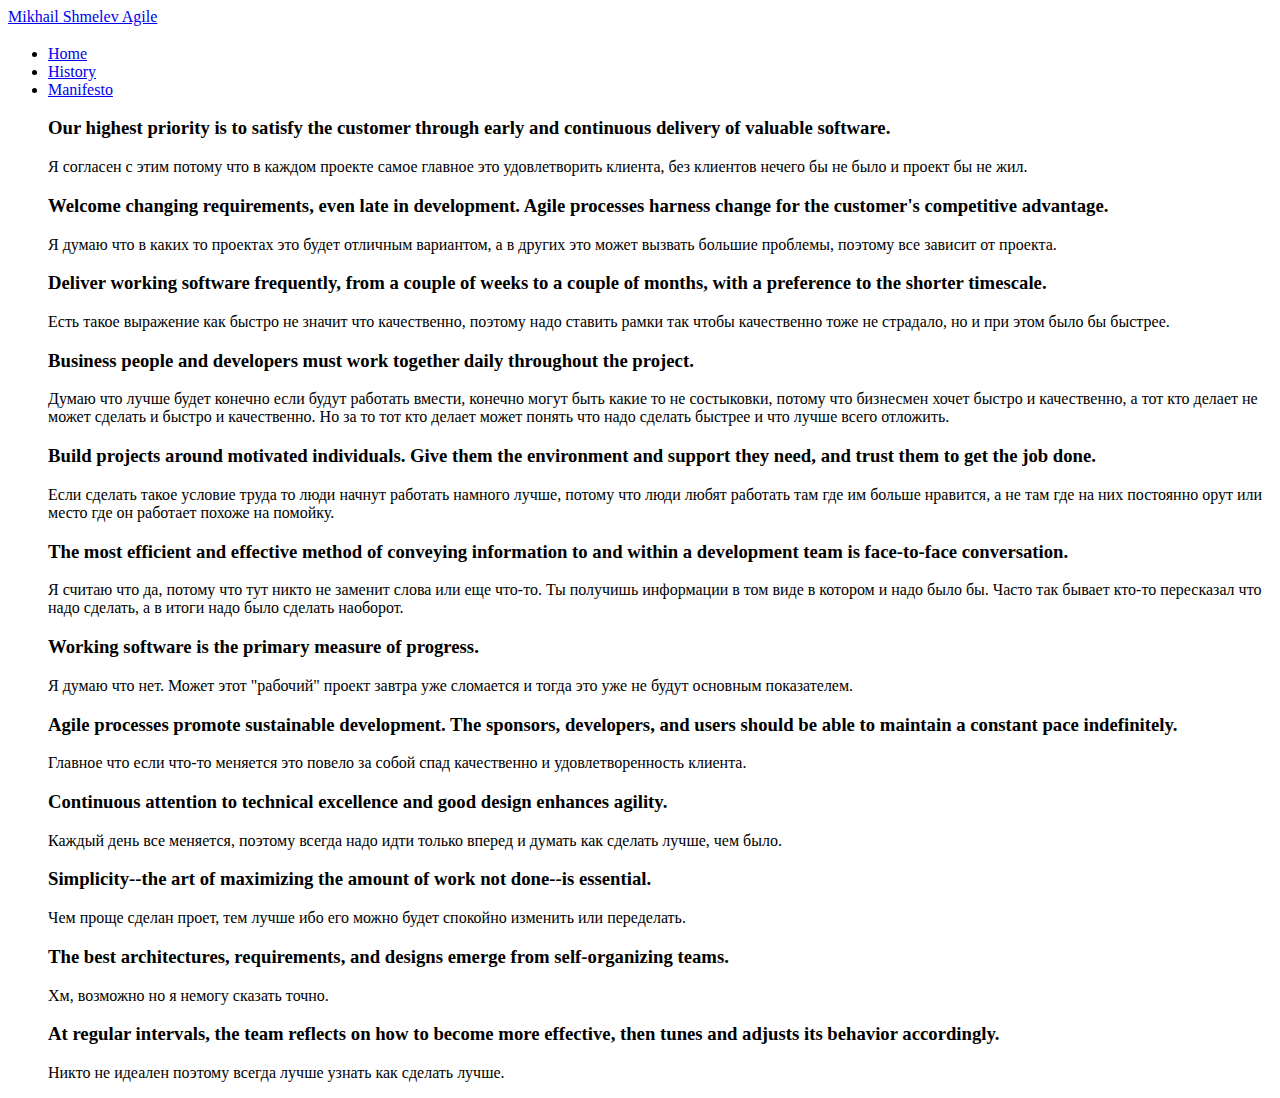
==== manifesto.html @ b961633e "Add files via upload" ====
<!DOCTYPE html>
<html lang="en">
<head>
    <meta charset="UTF-8">
    <meta name="viewport" content="width=device-width, initial-scale=1.0">
    <link rel="stylesheet" href="css/style.css">
    <link rel="stylesheet" href="https://cdn.jsdelivr.net/npm/bootstrap@4.5.3/dist/css/bootstrap.min.css" integrity="sha384-TX8t27EcRE3e/ihU7zmQxVncDAy5uIKz4rEkgIXeMed4M0jlfIDPvg6uqKI2xXr2" crossorigin="anonymous">
    <title>Manifesto</title>
</head>
<body>
    <nav class="navbar navbar-expand-lg navbar-dark bg-dark">
        <a class="navbar-brand" href="#">Mikhail Shmelev Agile</a>
        <h3 class="navbar-toggler" type="h3" data-toggle="collapse" data-target="#navbarNav" aria-controls="navbarNav" aria-expanded="false" aria-label="Toggle navigation">
          <span class="navbar-toggler-icon"></span>
        </h3>
        <div class="collapse navbar-collapse" id="navbarNav">
          <ul class="navbar-nav">
            <li class="nav-item">
              <a class="nav-link" href="index.html">Home</a>
            </li>
            <li class="nav-item">
              <a class="nav-link" href="history.html">History</a>
            </li>
            <li class="nav-item active">
                <a class="nav-link" href="manifesto.html">Manifesto</a>
              </li>
          </ul>
        </div>
      </nav>
      <div class="list">
        <article>
            <h3>Our highest priority is to satisfy the customer
                through early and continuous delivery
                of valuable software.</h3>
            <div class="panel">
                <p>Я согласен с этим потому что в каждом проекте самое главное это удовлетворить клиента, без клиентов нечего бы не было и проект бы не жил.</p>
            </div>
            <h3 class="accordion">Welcome changing requirements, even late in
                development. Agile processes harness change for
                the customer's competitive advantage.</h3>
            <div class="panel">
                <p>Я думаю что в каких то проектах это будет отличным вариантом, а в других это может вызвать большие проблемы, поэтому все зависит от проекта.</p>
            </div>
            <h3 class="accordion">Deliver working software frequently, from a
                couple of weeks to a couple of months, with a
                preference to the shorter timescale.</h3>
            <div class="panel">
                <p>Есть такое выражение как быстро не значит что качественно, поэтому надо ставить рамки так чтобы качественно тоже не страдало, но и при этом было бы быстрее.</p>
            </div>
            <h3 class="accordion">Business people and developers must work
                together daily throughout the project.</h3>
            <div class="panel">
                <p>Думаю что лучше будет конечно если будут работать вмести, конечно могут быть какие то не состыковки, потому что бизнесмен хочет быстро и качественно, а тот кто делает не может сделать и быстро и качественно. Но за то тот кто делает может понять что надо сделать быстрее и что лучше всего отложить.</p>
            </div>
            <h3 class="accordion">Build projects around motivated individuals.
                Give them the environment and support they need,
                and trust them to get the job done.</h3>
            <div class="panel">
                <p>Если сделать такое условие труда то люди начнут работать намного лучше, потому что люди любят работать там где им больше нравится, а не там где на них постоянно орут или место где он работает похоже на помойку.</p>
            </div>
            <h3 class="accordion">The most efficient and effective method of
                conveying information to and within a development
                team is face-to-face conversation.</h3>
            <div class="panel">
                <p>Я считаю что да, потому что тут никто не заменит слова или еще что-то. Ты получишь информации в том виде в котором и надо было бы. Часто так бывает кто-то пересказал что надо сделать, а в итоги надо было сделать наоборот.</p>
            </div>
            <h3 class="accordion">Working software is the primary measure of progress.</h3>
            <div class="panel">
                <p>Я думаю что нет. Может этот "рабочий" проект завтра уже сломается и тогда это уже не будут основным показателем.</p>
            </div>
            <h3 class="accordion">Agile processes promote sustainable development.
                The sponsors, developers, and users should be able
                to maintain a constant pace indefinitely.</h3>
            <div class="panel">
                <p>Главное что если что-то меняется это повело за собой спад качественно и удовлетворенность клиента.</p>
            </div>
            <h3 class="accordion">Continuous attention to technical excellence
                and good design enhances agility.</h3>
            <div class="panel">
                <p>Каждый день все меняется, поэтому всегда надо идти только вперед и думать как сделать лучше, чем было. </p>
            </div>
            <h3 class="accordion">Simplicity--the art of maximizing the amount
                of work not done--is essential.</h3>
            <div class="panel">
                <p>Чем проще сделан проет, тем лучше ибо его можно будет спокойно изменить или переделать.</p>
            </div>
            <h3 class="accordion">The best architectures, requirements, and designs
                emerge from self-organizing teams.</h3>
            <div class="panel">
                <p>Хм, возможно но я немогу сказать точно.</p>
            </div>
            <h3 class="accordion">At regular intervals, the team reflects on how
                to become more effective, then tunes and adjusts
                its behavior accordingly.</h3>
            <div class="panel">
                <p>Никто не идеален поэтому всегда лучше узнать как сделать лучше.</p>
            </div>
        </article>
    </div>
</body>
</html>
---- css/style.css ----
.maintext{
    margin-left: 20px;
}

.list{
    margin-left: 40px;
}
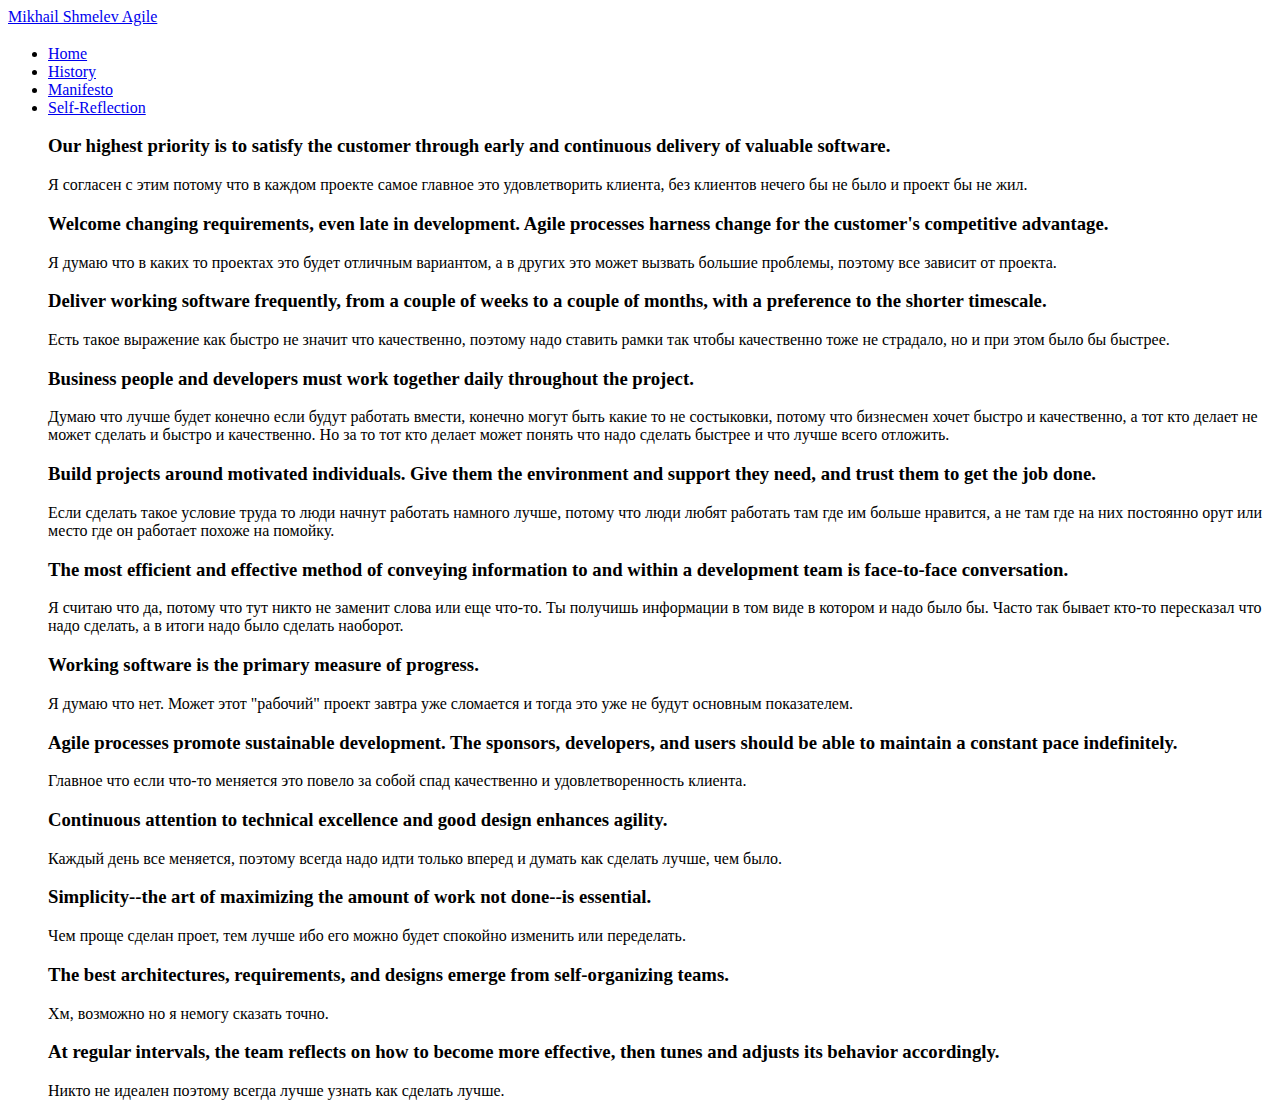
==== commit 1e8dfdd4: "Add files via upload" ====
--- a/manifesto.html
+++ b/manifesto.html
@@ -23,6 +23,9 @@
             </li>
             <li class="nav-item active">
                 <a class="nav-link" href="manifesto.html">Manifesto</a>
+              </li>
+              <li class="nav-item">
+                <a class="nav-link" href="reflect.html">Self-Reflection</a>
               </li>
           </ul>
         </div>
